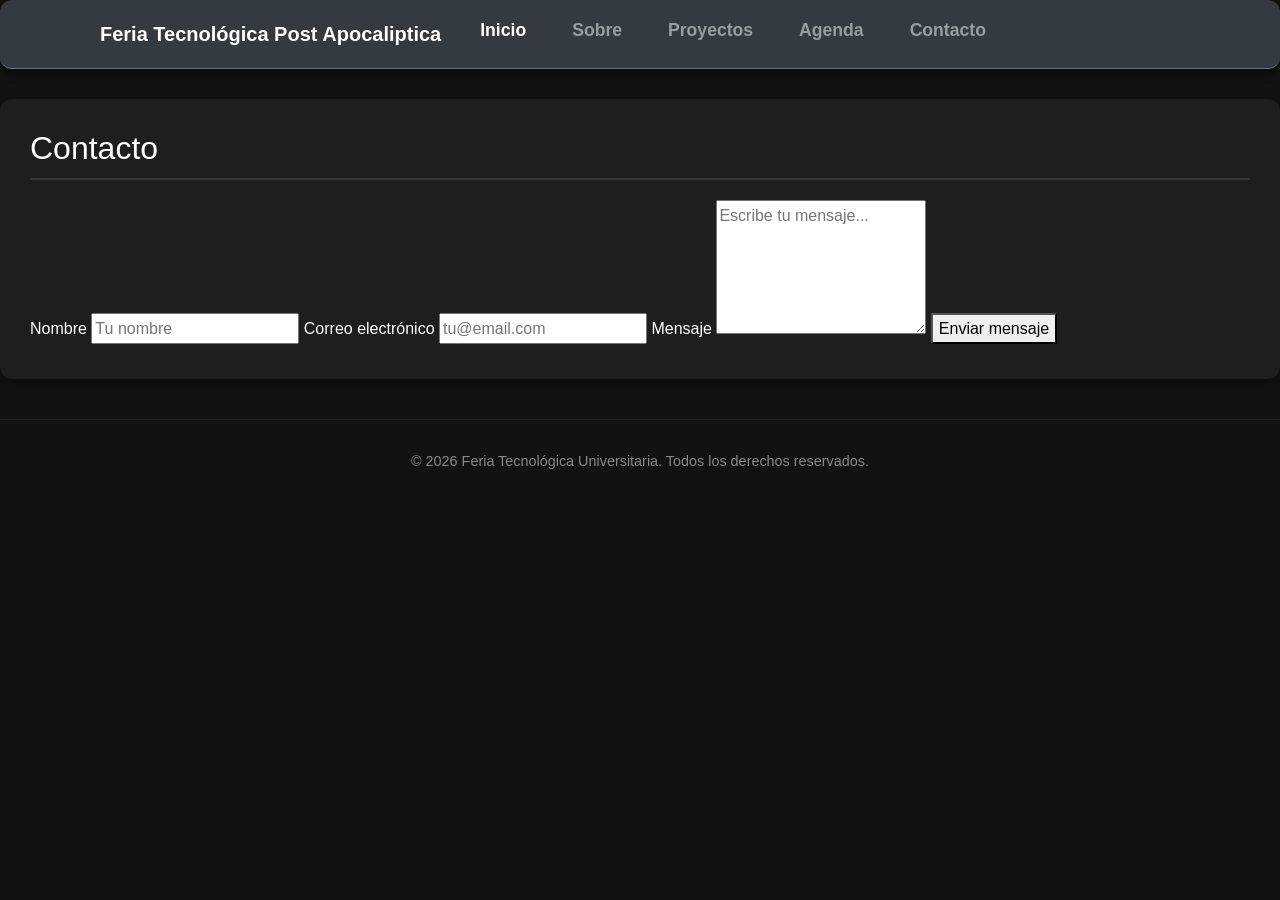
==== contacto.html @ be8a9a53 "commmit index" ====
<!DOCTYPE html>
<html lang="es">
<head>
    <meta charset="UTF-8">
    <meta name="viewport" content="width=device-width, initial-scale=1.0">
    <title>Feria Tecnológica Universitaria</title>
    <link rel="stylesheet" href="https://cdn.jsdelivr.net/npm/bootstrap@4.1.3/dist/css/bootstrap.min.css" integrity="sha384-MCw98/SFnGE8fJT3GXwEOngsV7Zt27NXFoaoApmYm81iuXoPkFOJwJ8ERdknLPMO" crossorigin="anonymous">
    <link rel="stylesheet" href="styles.css">
</head>
<body>
    <header>
 <nav class="navbar navbar-expand-lg navbar-dark bg-dark border-bottom border-secondary">
        <div class="container">
            <a class="navbar-brand fw-bold" href="#inicio">Feria Tecnológica Post Apocaliptica</a>
            <button class="navbar-toggler" type="button" data-bs-toggle="collapse" data-bs-target="#navbarNav" aria-controls="navbarNav" aria-expanded="false" aria-label="Mostrar navegación">
                <span class="navbar-toggler-icon"></span>
            </button>
            <div class="collapse navbar-collapse" id="navbarNav">
                <ul class="navbar-nav ms-auto">
                    <li class="nav-item"><a class="nav-link active" aria-current="page" href="#inicio">Inicio</a></li>
                    <li class="nav-item"><a class="nav-link" href="#sobre">Sobre</a></li>
                    <li class="nav-item"><a class="nav-link" href="#proyectos">Proyectos</a></li>
                    <li class="nav-item"><a class="nav-link" href="#agenda">Agenda</a></li>
                    <li class="nav-item"><a class="nav-link" href="#contacto">Contacto</a></li>
                </ul>
            </div>
        </div>
    </nav>
    </header>
   <section>
    <h2>Contacto</h2>
    <form action="#" method="post" class="form-contacto">
        
        <label for="nombre">Nombre</label>
        <input type="text" id="nombre" name="nombre" placeholder="Tu nombre" required>

        <label for="email">Correo electrónico</label>
        <input type="email" id="email" name="email" placeholder="tu@email.com" required>

        <label for="mensaje">Mensaje</label>
        <textarea id="mensaje" name="mensaje" rows="5" placeholder="Escribe tu mensaje..." required></textarea>

        <button type="submit">Enviar mensaje</button>
    </form>
</section>
     <footer>
        <p>&copy; 2026 Feria Tecnológica Universitaria. Todos los derechos reservados.</p>
    </footer>
</body>
</html>
---- styles.css ----
body {
    font-family: 'Segoe UI', Tahoma, Geneva, Verdana, sans-serif;
    margin: 0;
    padding: 0;
    background-color: #121212; 
    color: #ffffff; 
    line-height: 1.6;
}

main {
    max-width: 900px;
    margin: 20px auto;
    padding: 20px;
}

nav {
    display: flex;
    justify-content: center;
    align-items: center;
    text-align: center;
    margin-bottom: 30px;
    background: #1e1e1e; 
    padding: 15px;
    border-radius: 12px;
    box-shadow: 0 4px 10px rgba(0,0,0,0.5);
}

nav a {
    text-decoration: none;
    color: #00e5ff; 
    margin: 0 15px;
    font-weight: bold;
    font-size: 1.1rem;
    transition: color 0.3s ease;
}

nav a:hover {
    color: #ffffff;
}

.btn-regresar {
    display: inline-block;
    color: #00e5ff;
    font-size: 2.5rem; 
    font-weight: bold;
    text-decoration: none;
    margin-bottom: 10px;
    line-height: 1;
    transition: transform 0.3s ease, color 0.3s ease;
}

.btn-regresar:hover {
    color: #ffffff;
    transform: translateX(-8px); 
}

section {
    background-color: #1e1e1e;
    padding: 30px;
    margin-bottom: 25px;
    border-radius: 12px;
    box-shadow: 0 4px 15px rgba(0,0,0,0.4);
}

h1, h2, h3 {
    color: #ffffff;
    margin-top: 0;
}

h2 {
    border-bottom: 2px solid #333;
    padding-bottom: 10px;
    margin-bottom: 20px;
}

.encabezado {
    display: flex;
    align-items: center;
    gap: 25px;
    margin-bottom: 30px;
}

.avatar {
    width: 130px;
    height: 130px;
    border-radius: 50%; 
    border: 4px solid #00e5ff; 
    object-fit: cover;
    background-color: #333; 
}

.proyecto {
    display: flex;
    align-items: center;
    gap: 20px;
    padding: 15px 0;
    border-top: 1px solid #333;
}

ul {
    padding-left: 20px;
}

li {
    margin-bottom: 8px;
}

a {
    color: #00e5ff;
    text-decoration: none;
}

a:hover {
    text-decoration: underline;
}

footer {
    text-align: center;
    padding: 30px;
    color: #888;
    font-size: 0.9rem;
    border-top: 1px solid #222;
    margin-top: 40px;
}
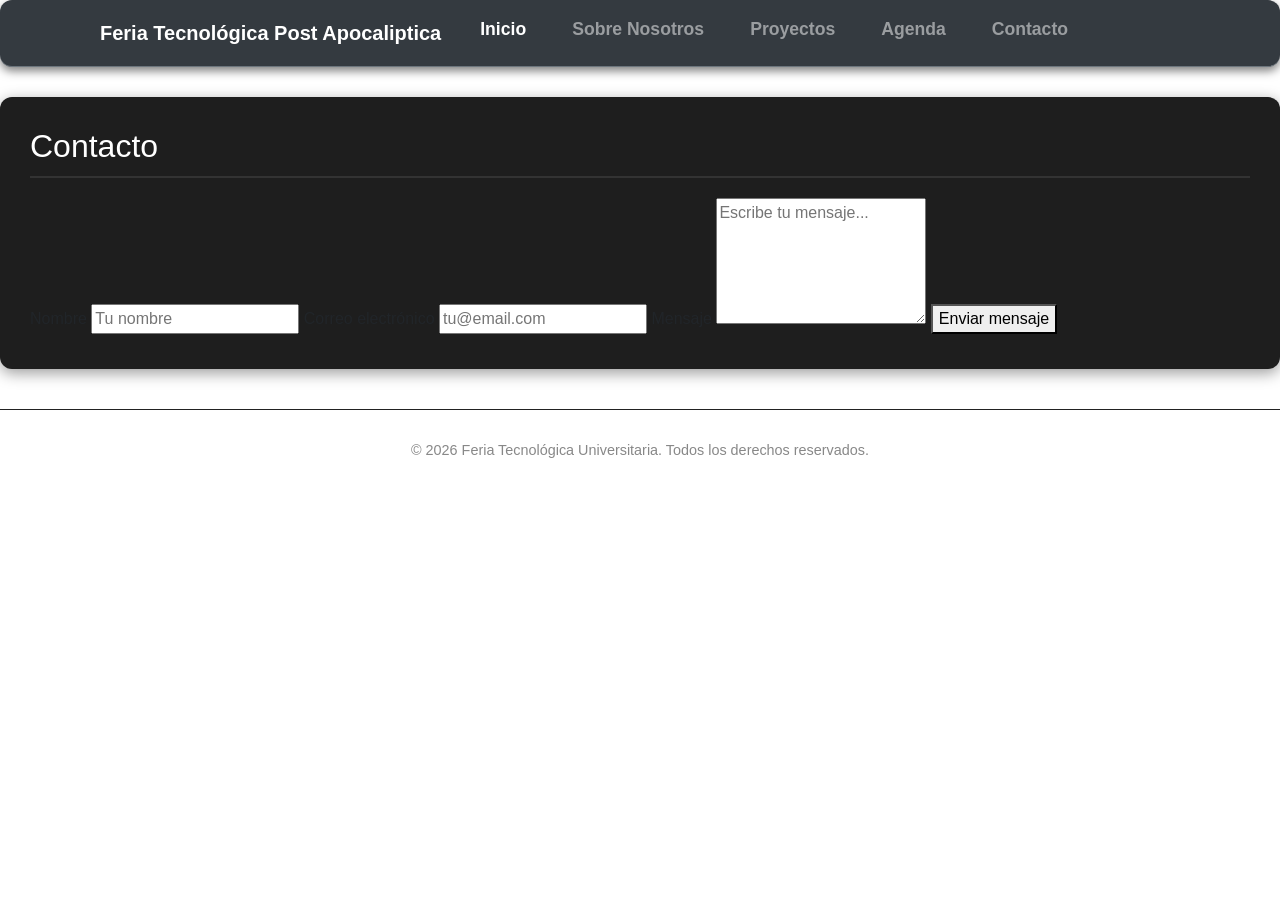
==== commit eafb7ac9: "final commit" ====
--- a/contacto.html
+++ b/contacto.html
@@ -9,7 +9,7 @@
 </head>
 <body>
     <header>
- <nav class="navbar navbar-expand-lg navbar-dark bg-dark border-bottom border-secondary">
+         <nav class="navbar navbar-expand-lg navbar-dark bg-dark border-bottom border-secondary">
         <div class="container">
             <a class="navbar-brand fw-bold" href="#inicio">Feria Tecnológica Post Apocaliptica</a>
             <button class="navbar-toggler" type="button" data-bs-toggle="collapse" data-bs-target="#navbarNav" aria-controls="navbarNav" aria-expanded="false" aria-label="Mostrar navegación">
@@ -17,9 +17,9 @@
             </button>
             <div class="collapse navbar-collapse" id="navbarNav">
                 <ul class="navbar-nav ms-auto">
-                    <li class="nav-item"><a class="nav-link active" aria-current="page" href="#inicio">Inicio</a></li>
-                    <li class="nav-item"><a class="nav-link" href="#sobre">Sobre</a></li>
-                    <li class="nav-item"><a class="nav-link" href="#proyectos">Proyectos</a></li>
+                    <li class="nav-item"><a class="nav-link active" aria-current="page" href="index.html">Inicio</a></li>
+                    <li class="nav-item"><a class="nav-link" href="nosotros.html">Sobre Nosotros</a></li>
+                    <li class="nav-item"><a class="nav-link" href="proyectos.html">Proyectos</a></li>
                     <li class="nav-item"><a class="nav-link" href="#agenda">Agenda</a></li>
                     <li class="nav-item"><a class="nav-link" href="#contacto">Contacto</a></li>
                 </ul>
--- a/styles.css
+++ b/styles.css
@@ -1,4 +1,7 @@
+<<<<<<< HEAD
 
+=======
+>>>>>>> 72cf1ff12b4896517cec986bf8cbf0a65cc31b2a
 body {
     font-family: 'Segoe UI', Tahoma, Geneva, Verdana, sans-serif;
     margin: 0;
@@ -122,4 +125,8 @@
     font-size: 0.9rem;
     border-top: 1px solid #222;
     margin-top: 40px;
+<<<<<<< HEAD
 }
+=======
+}
+>>>>>>> 72cf1ff12b4896517cec986bf8cbf0a65cc31b2a
